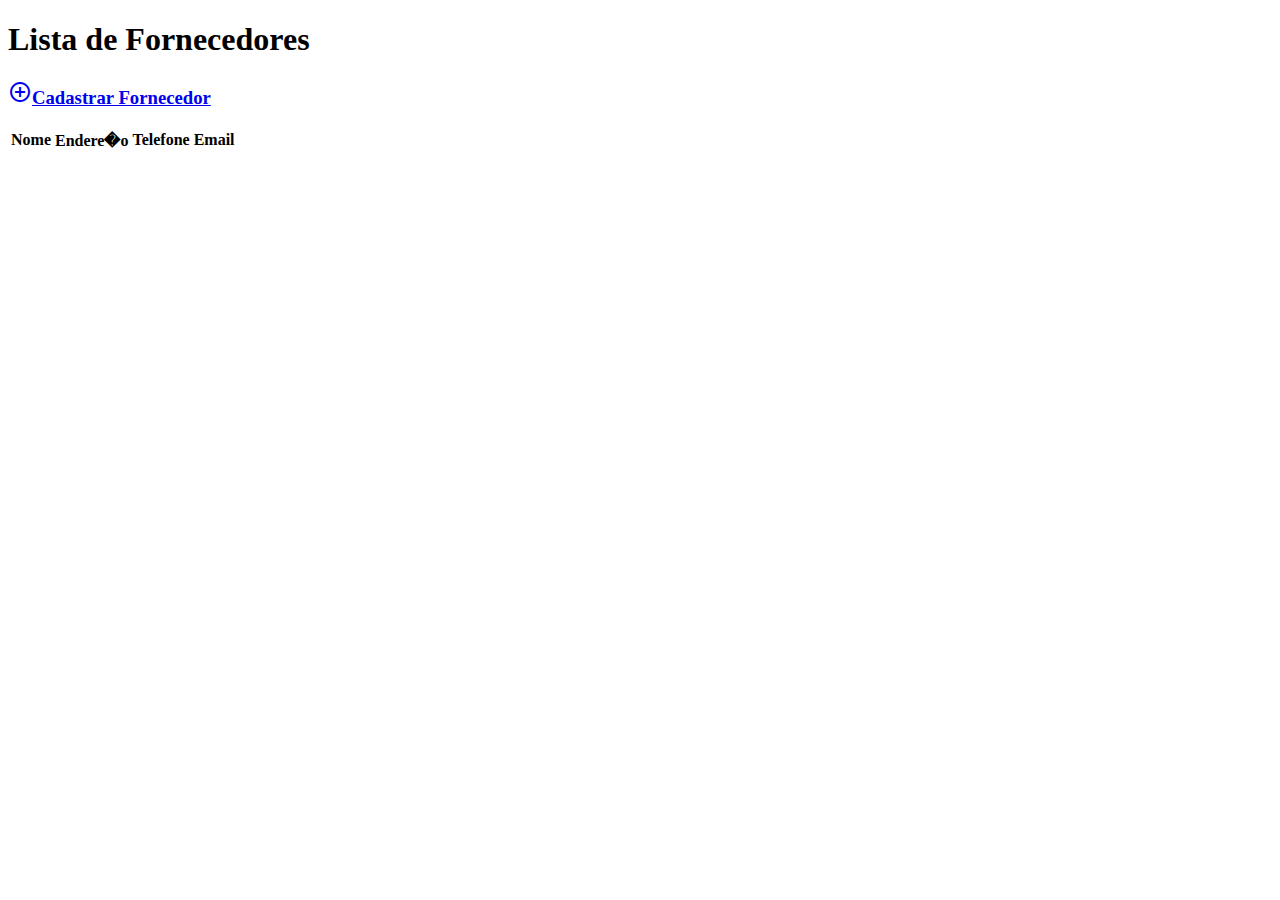
==== src/main/resources/templates/index.html @ 0fc61e4d "passo 7 ok." ====
<!DOCTYPE html>
<html xmlns:th="http://thymeleaf.org"
	xmlns:layout="http://www.ultraq.net.nz/thymeleaf/layout">

<head>
	<title>FornecedorApp</title>
	<link href="https://fonts.googleapis.com/icon?family=Material+Icons" rel="stylesheet">
	<link type="text/css" rel="stylesheet" href="materialize/css/materialize.min.css" media="screen,projection" />
	<meta name="viewport" content="width=device-width, initial-scale=1.0" />
</head>

<body>
	<h1>Lista de Fornecedores</h1>
	<h3>
		<a href="/cadastrarFornecedor" class="waves-effect waves-light btn">
			<i class="material-icons left">add_circle_outline</i>Cadastrar Fornecedor
		</a>
	</h3>

	<table class="container">
		<thead>
			<tr>
				<th>Nome</th>
				<th>Endere�o</th>
				<th>Telefone</th>
				<th>Email</th>
			</tr>
		</thead>

		<tbody>
			<tr th:each="fornecedor : ${fornecedores}">
				<td><span th:text="${fornecedor.nome}"></span></td>
				<td><span th:text="${fornecedor.endereco}"></span></td>
				<td><span th:text="${fornecedor.telefone}"></span></td>
				<td><span th:text="${fornecedor.email}"></span></td>
			</tr>
		</tbody>
	</table>

	<script type="text/javascript" src="materialize/js/materialize.min.js"></script>
</body>
</html>
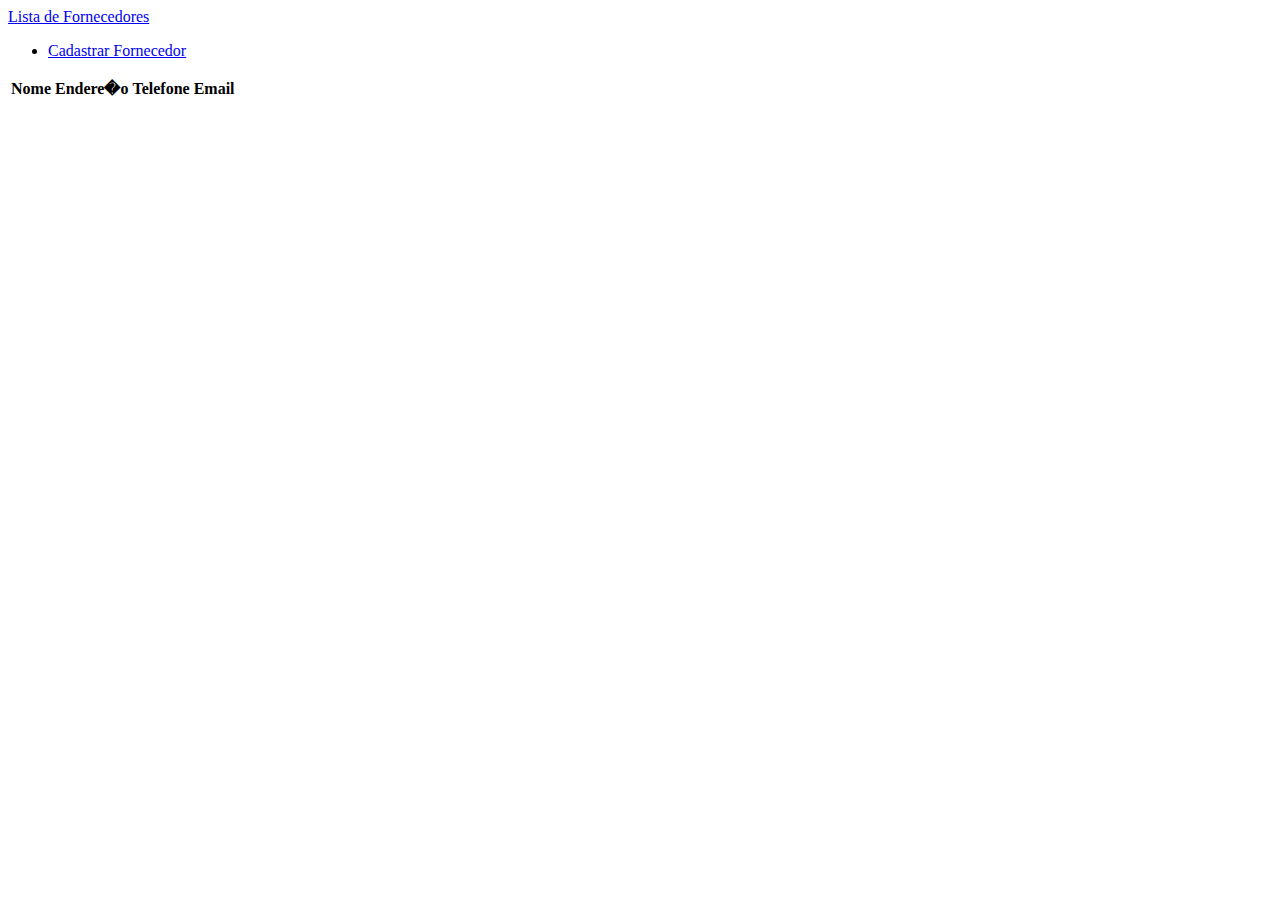
==== commit 616b1230: "Melhorando o layout das páginas html utilizando materialize css" ====
--- a/src/main/resources/templates/index.html
+++ b/src/main/resources/templates/index.html
@@ -1,42 +1,45 @@
-<!DOCTYPE html>
-<html xmlns:th="http://thymeleaf.org"
-	xmlns:layout="http://www.ultraq.net.nz/thymeleaf/layout">
-
-<head>
-	<title>FornecedorApp</title>
-	<link href="https://fonts.googleapis.com/icon?family=Material+Icons" rel="stylesheet">
-	<link type="text/css" rel="stylesheet" href="materialize/css/materialize.min.css" media="screen,projection" />
-	<meta name="viewport" content="width=device-width, initial-scale=1.0" />
-</head>
-
-<body>
-	<h1>Lista de Fornecedores</h1>
-	<h3>
-		<a href="/cadastrarFornecedor" class="waves-effect waves-light btn">
-			<i class="material-icons left">add_circle_outline</i>Cadastrar Fornecedor
-		</a>
-	</h3>
-
-	<table class="container">
-		<thead>
-			<tr>
-				<th>Nome</th>
-				<th>Endere�o</th>
-				<th>Telefone</th>
-				<th>Email</th>
-			</tr>
-		</thead>
-
-		<tbody>
-			<tr th:each="fornecedor : ${fornecedores}">
-				<td><span th:text="${fornecedor.nome}"></span></td>
-				<td><span th:text="${fornecedor.endereco}"></span></td>
-				<td><span th:text="${fornecedor.telefone}"></span></td>
-				<td><span th:text="${fornecedor.email}"></span></td>
-			</tr>
-		</tbody>
-	</table>
-
-	<script type="text/javascript" src="materialize/js/materialize.min.js"></script>
-</body>
+<!DOCTYPE html>
+<html xmlns:th="http://thymeleaf.org"
+	xmlns:layout="http://www.ultraq.net.nz/thymeleaf/layout">
+
+<head>
+	<title>FornecedorApp</title>
+	<link href="https://fonts.googleapis.com/icon?family=Material+Icons" rel="stylesheet">
+	<link type="text/css" rel="stylesheet" href="materialize/css/materialize.min.css" media="screen,projection" />
+	<link rel="stylesheet" href="style/styleCss.css" />
+	<meta name="viewport" content="width=device-width, initial-scale=1.0" />
+</head>
+
+<body>
+	<nav>
+		<div class="nav-wrapper">
+      		<a href="#" class="brand-logo">Lista de Fornecedores</a>
+      		<ul id="nav-mobile" class="right hide-on-med-and-down">
+        		<li><a href="/cadastrarFornecedor" class="waves-effect waves-light btn">Cadastrar Fornecedor</a></li>        	
+      		</ul>
+    	</div>
+	</nav>	
+
+	<table class="container">
+		<thead>
+			<tr>
+				<th>Nome</th>
+				<th>Endere�o</th>
+				<th>Telefone</th>
+				<th>Email</th>
+			</tr>
+		</thead>
+
+		<tbody>
+			<tr th:each="fornecedor : ${fornecedores}">
+				<td><a th:href="${(#mvc.url('FC#detalhesFornecedor').arg(0, fornecedor.codigo)).build()}"><span th:text="${fornecedor.nome}"></span></a></td>
+				<td><span th:text="${fornecedor.endereco}"></span></td>
+				<td><span th:text="${fornecedor.telefone}"></span></td>
+				<td><span th:text="${fornecedor.email}"></span></td>
+			</tr>
+		</tbody>
+	</table>
+
+	<script type="text/javascript" src="materialize/js/materialize.min.js"></script>
+</body>
 </html>